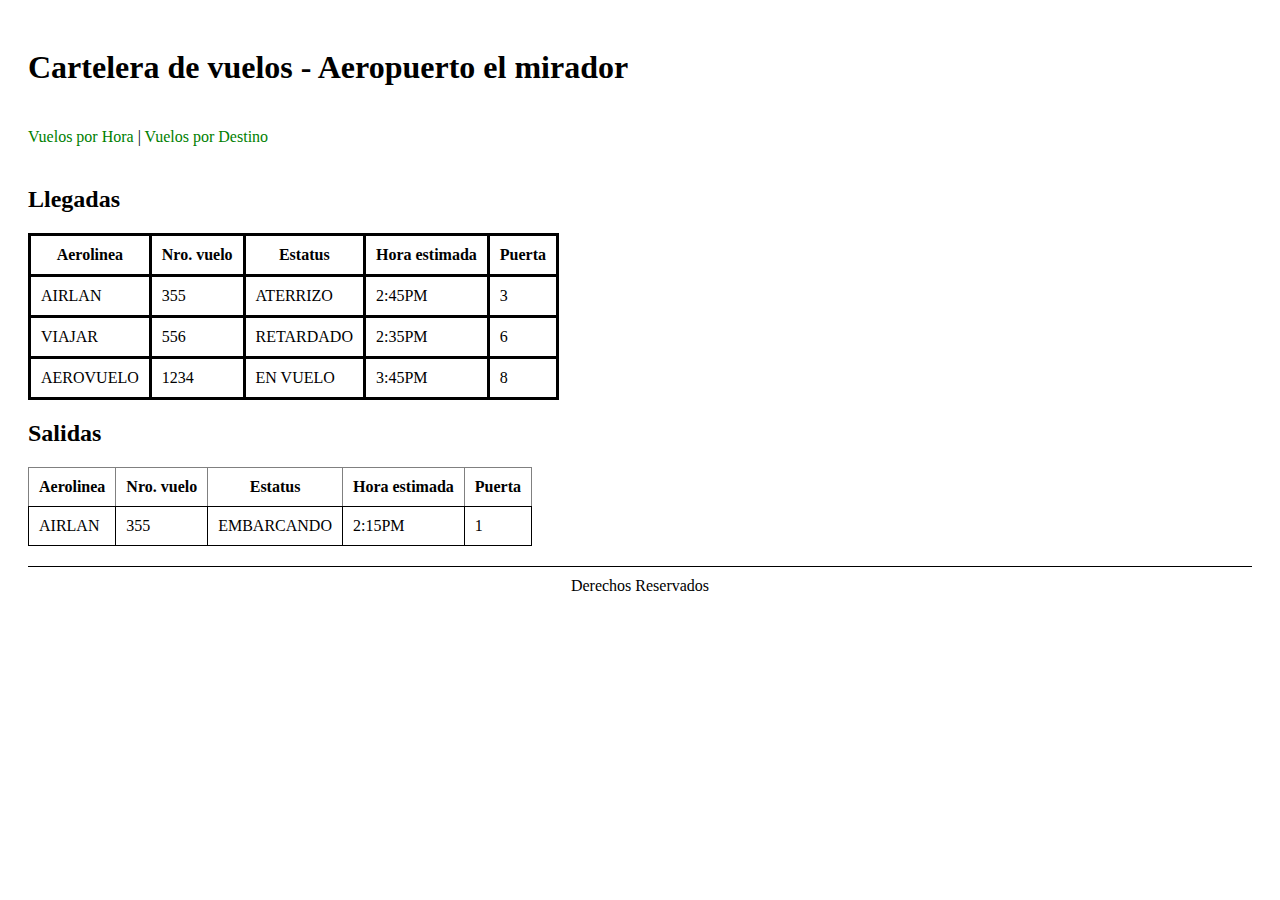
==== Ejercicios/1_5.3/index.html @ eddd646c "Franky" ====
<!DOCTYPE html>
<html>
	<head>
		<meta charset="utf-8">
		<meta name="veiwport" content="width-device-width, user-scalable=no">
		<title>HTML Base</title>
		<link rel="stylesheet" href="css/master.css">
		<h1>Cartelera de vuelos - Aeropuerto el mirador</h1>
		<nav id="main">
			<a href="html/vuelos_por_hora.html">Vuelos por Hora</a>
			<a href="html/vuelos_por_destino.html">Vuelos por Destino</a>
		</nav>
	</head>
	<body>

		<h2>Llegadas</h2>
		<table id="vuelos">
			<thead>
				<tr>
					<th>Aerolinea</th>
					<th>Nro. vuelo</th>
					<th>Estatus</th>
					<th>Hora estimada</th>
					<th>Puerta</th>
				</tr>
			</thead>
			<tbody>
				<tr>
					<td>AIRLAN</td>
					<td>355</td>
					<td>ATERRIZO</td>
					<td>2:45PM</td>
					<td>3</td>
				</tr>
				<tr>
					<td>VIAJAR</td>
					<td>556</td>
					<td>RETARDADO</td>
					<td>2:35PM</td>
					<td>6</td>
				</tr>
				<tr>
					<td>AEROVUELO</td>
					<td>1234</td>
					<td>EN VUELO</td>
					<td>3:45PM</td>
					<td>8</td>
				</tr>
			</tbody>
		</table>

		<h2>Salidas</h2>
		<table border="1" cellpadding="10" cellspacing="0">
			<thead>
			<tr>
				<th>Aerolinea</th>
				<th>Nro. vuelo</th>
				<th>Estatus</th>
				<th>Hora estimada</th>
				<th>Puerta</th>
			</tr>
			</thead>
			<tbody>
			<tr>
				<td>AIRLAN</td>
				<td>355</td>
				<td>EMBARCANDO</td>
				<td>2:15PM</td>
				<td>1</td>
			</tr>
			</tbody>
		</table>

	</body>
	<footer>
		Derechos Reservados
	</footer>
</html>
---- Ejercicios/1_5.3/css/master.css ----
body{
  padding:20px 20px 20px 20px;
}
#main{
  padding: 20px 0 20px 0;
}
a[href^=html]{
  text-decoration: none;
  color:green;

}
a:hover{
  text-decoration: underline;
}
html{
  text-decoration: none;
}
#main a + a::before {
content: " | ";
color: black;
}
footer{
  margin-top: 20px;
  border-top: solid 1px black;
  padding-top: 10px;
  text-align: center;
}
table{
  border-collapse:collapse;
}
#vuelos th, td{
  border-style: solid;
  border-width: 1xp;
  border-color: black;
  padding: 10px 10px 10px 
}
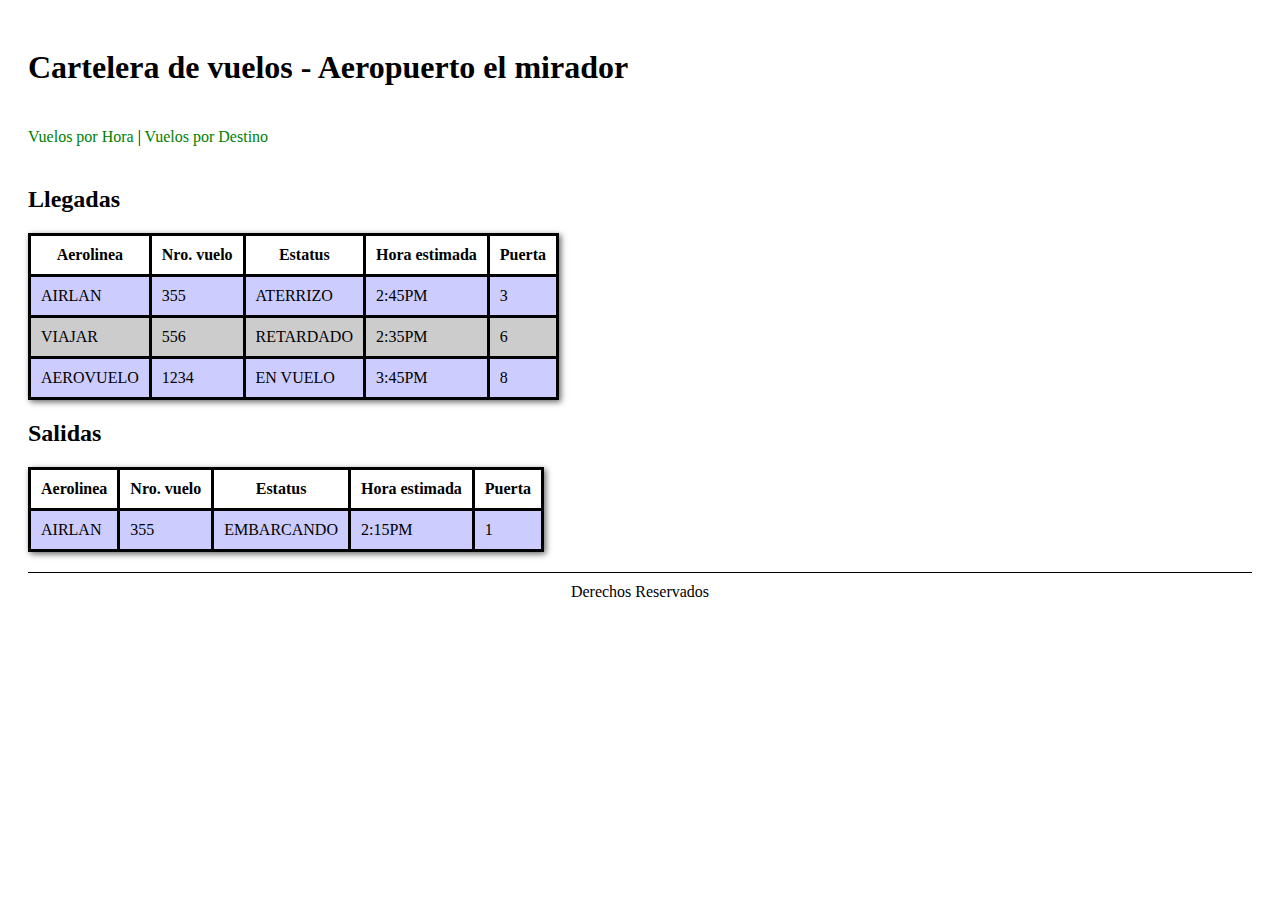
==== commit 856b643c: "Franky" ====
--- a/Ejercicios/1_5.3/index.html
+++ b/Ejercicios/1_5.3/index.html
@@ -14,7 +14,7 @@
 	<body>
 
 		<h2>Llegadas</h2>
-		<table id="vuelos">
+		<table class="sombra" id="vuelos">
 			<thead>
 				<tr>
 					<th>Aerolinea</th>
@@ -50,7 +50,7 @@
 		</table>
 
 		<h2>Salidas</h2>
-		<table border="1" cellpadding="10" cellspacing="0">
+		<table class="sombra" id="vuelos">
 			<thead>
 			<tr>
 				<th>Aerolinea</th>
--- a/Ejercicios/1_5.3/css/master.css
+++ b/Ejercicios/1_5.3/css/master.css
@@ -32,5 +32,20 @@
   border-style: solid;
   border-width: 1xp;
   border-color: black;
-  padding: 10px 10px 10px 
+  padding: 10px 10px 10px
 }
+tbody tr:nth-child(even) {
+background: #CCC;
+}
+tbody tr:nth-child(odd){
+  background: #CCF;
+}
+tbody tr:nth-child(even):hover{
+  background: #DDD;
+}
+tbody tr:nth-child(odd):hover{
+  background: #DDD;
+}
+.sombra{
+  box-shadow: 2px 2px 6px rgba(0, 0, 0, 0.6);
+}
